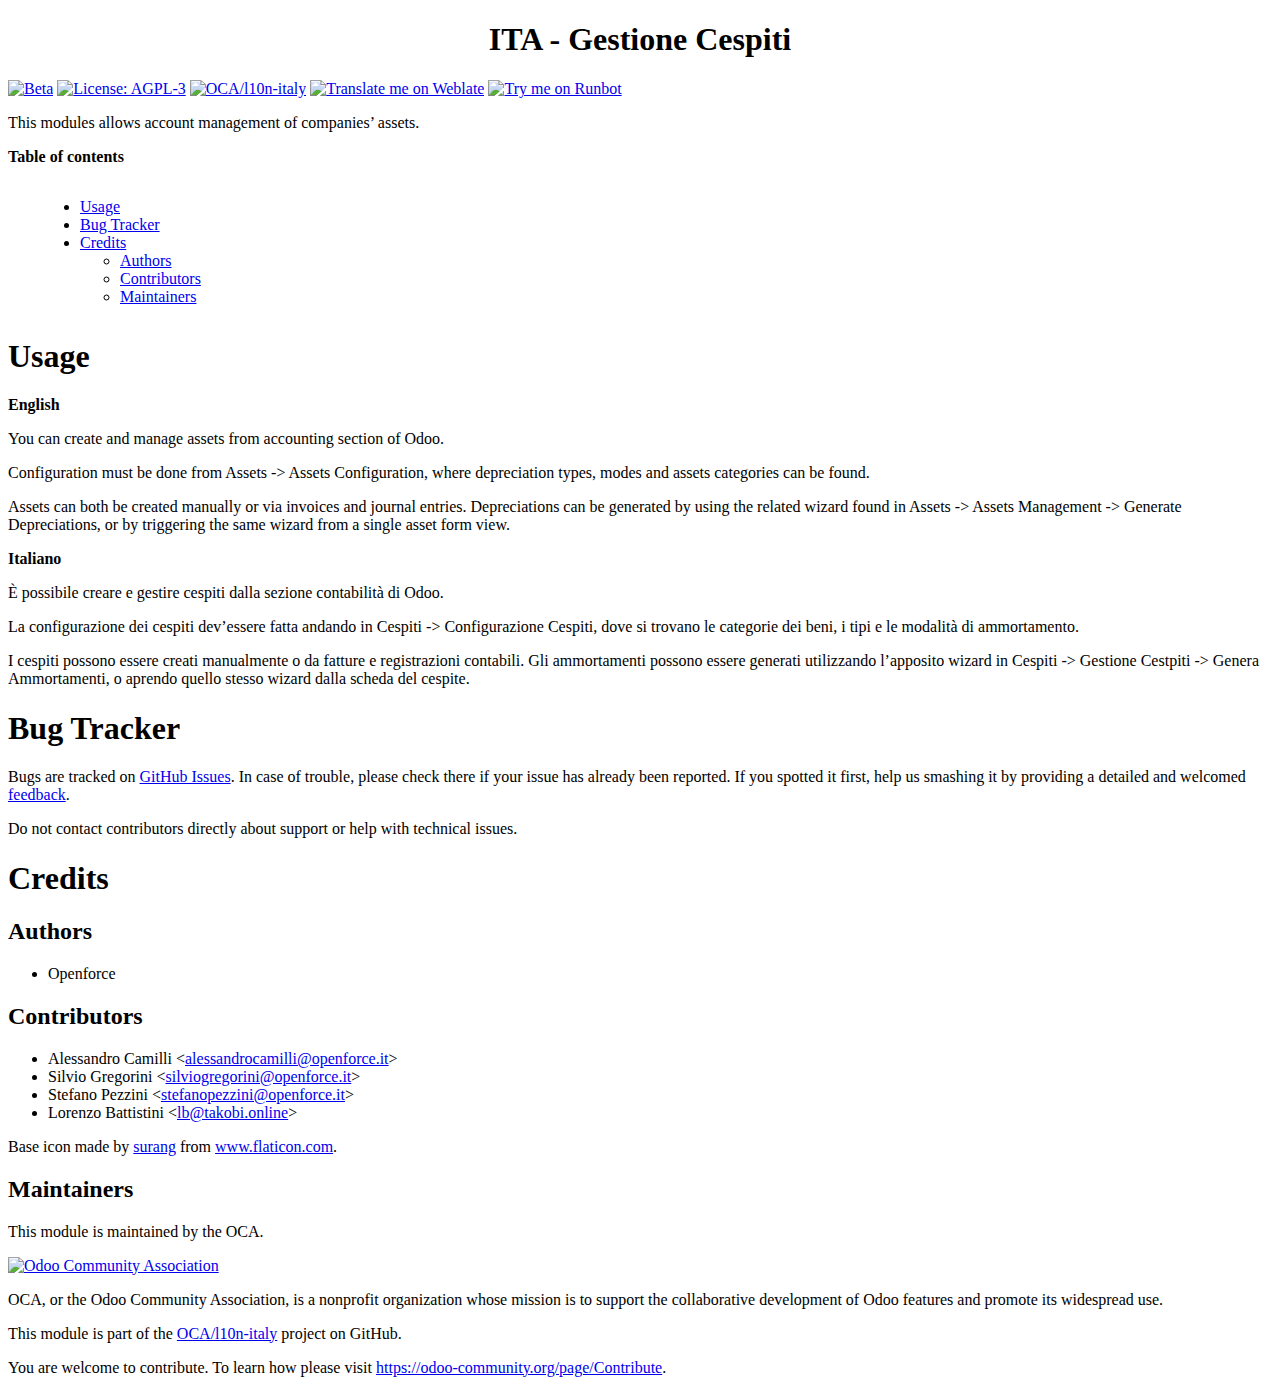
==== assets_management/static/description/index.html @ c299bd27 "Merge branch '14.0' of https://github.com/mktsrl/l10n-italy into 14.0 aggiornamento 14.0 di oca ital" ====
<?xml version="1.0" encoding="utf-8" ?>
<!DOCTYPE html PUBLIC "-//W3C//DTD XHTML 1.0 Transitional//EN" "http://www.w3.org/TR/xhtml1/DTD/xhtml1-transitional.dtd">
<html xmlns="http://www.w3.org/1999/xhtml" xml:lang="en" lang="en">
<head>
<meta http-equiv="Content-Type" content="text/html; charset=utf-8" />
<meta name="generator" content="Docutils 0.15.1: http://docutils.sourceforge.net/" />
<title>ITA - Gestione Cespiti</title>
<style type="text/css">

/*
:Author: David Goodger (goodger@python.org)
:Id: $Id: html4css1.css 7952 2016-07-26 18:15:59Z milde $
:Copyright: This stylesheet has been placed in the public domain.

Default cascading style sheet for the HTML output of Docutils.

See http://docutils.sf.net/docs/howto/html-stylesheets.html for how to
customize this style sheet.
*/

/* used to remove borders from tables and images */
.borderless, table.borderless td, table.borderless th {
  border: 0 }

table.borderless td, table.borderless th {
  /* Override padding for "table.docutils td" with "! important".
     The right padding separates the table cells. */
  padding: 0 0.5em 0 0 ! important }

.first {
  /* Override more specific margin styles with "! important". */
  margin-top: 0 ! important }

.last, .with-subtitle {
  margin-bottom: 0 ! important }

.hidden {
  display: none }

.subscript {
  vertical-align: sub;
  font-size: smaller }

.superscript {
  vertical-align: super;
  font-size: smaller }

a.toc-backref {
  text-decoration: none ;
  color: black }

blockquote.epigraph {
  margin: 2em 5em ; }

dl.docutils dd {
  margin-bottom: 0.5em }

object[type="image/svg+xml"], object[type="application/x-shockwave-flash"] {
  overflow: hidden;
}

/* Uncomment (and remove this text!) to get bold-faced definition list terms
dl.docutils dt {
  font-weight: bold }
*/

div.abstract {
  margin: 2em 5em }

div.abstract p.topic-title {
  font-weight: bold ;
  text-align: center }

div.admonition, div.attention, div.caution, div.danger, div.error,
div.hint, div.important, div.note, div.tip, div.warning {
  margin: 2em ;
  border: medium outset ;
  padding: 1em }

div.admonition p.admonition-title, div.hint p.admonition-title,
div.important p.admonition-title, div.note p.admonition-title,
div.tip p.admonition-title {
  font-weight: bold ;
  font-family: sans-serif }

div.attention p.admonition-title, div.caution p.admonition-title,
div.danger p.admonition-title, div.error p.admonition-title,
div.warning p.admonition-title, .code .error {
  color: red ;
  font-weight: bold ;
  font-family: sans-serif }

/* Uncomment (and remove this text!) to get reduced vertical space in
   compound paragraphs.
div.compound .compound-first, div.compound .compound-middle {
  margin-bottom: 0.5em }

div.compound .compound-last, div.compound .compound-middle {
  margin-top: 0.5em }
*/

div.dedication {
  margin: 2em 5em ;
  text-align: center ;
  font-style: italic }

div.dedication p.topic-title {
  font-weight: bold ;
  font-style: normal }

div.figure {
  margin-left: 2em ;
  margin-right: 2em }

div.footer, div.header {
  clear: both;
  font-size: smaller }

div.line-block {
  display: block ;
  margin-top: 1em ;
  margin-bottom: 1em }

div.line-block div.line-block {
  margin-top: 0 ;
  margin-bottom: 0 ;
  margin-left: 1.5em }

div.sidebar {
  margin: 0 0 0.5em 1em ;
  border: medium outset ;
  padding: 1em ;
  background-color: #ffffee ;
  width: 40% ;
  float: right ;
  clear: right }

div.sidebar p.rubric {
  font-family: sans-serif ;
  font-size: medium }

div.system-messages {
  margin: 5em }

div.system-messages h1 {
  color: red }

div.system-message {
  border: medium outset ;
  padding: 1em }

div.system-message p.system-message-title {
  color: red ;
  font-weight: bold }

div.topic {
  margin: 2em }

h1.section-subtitle, h2.section-subtitle, h3.section-subtitle,
h4.section-subtitle, h5.section-subtitle, h6.section-subtitle {
  margin-top: 0.4em }

h1.title {
  text-align: center }

h2.subtitle {
  text-align: center }

hr.docutils {
  width: 75% }

img.align-left, .figure.align-left, object.align-left, table.align-left {
  clear: left ;
  float: left ;
  margin-right: 1em }

img.align-right, .figure.align-right, object.align-right, table.align-right {
  clear: right ;
  float: right ;
  margin-left: 1em }

img.align-center, .figure.align-center, object.align-center {
  display: block;
  margin-left: auto;
  margin-right: auto;
}

table.align-center {
  margin-left: auto;
  margin-right: auto;
}

.align-left {
  text-align: left }

.align-center {
  clear: both ;
  text-align: center }

.align-right {
  text-align: right }

/* reset inner alignment in figures */
div.align-right {
  text-align: inherit }

/* div.align-center * { */
/*   text-align: left } */

.align-top    {
  vertical-align: top }

.align-middle {
  vertical-align: middle }

.align-bottom {
  vertical-align: bottom }

ol.simple, ul.simple {
  margin-bottom: 1em }

ol.arabic {
  list-style: decimal }

ol.loweralpha {
  list-style: lower-alpha }

ol.upperalpha {
  list-style: upper-alpha }

ol.lowerroman {
  list-style: lower-roman }

ol.upperroman {
  list-style: upper-roman }

p.attribution {
  text-align: right ;
  margin-left: 50% }

p.caption {
  font-style: italic }

p.credits {
  font-style: italic ;
  font-size: smaller }

p.label {
  white-space: nowrap }

p.rubric {
  font-weight: bold ;
  font-size: larger ;
  color: maroon ;
  text-align: center }

p.sidebar-title {
  font-family: sans-serif ;
  font-weight: bold ;
  font-size: larger }

p.sidebar-subtitle {
  font-family: sans-serif ;
  font-weight: bold }

p.topic-title {
  font-weight: bold }

pre.address {
  margin-bottom: 0 ;
  margin-top: 0 ;
  font: inherit }

pre.literal-block, pre.doctest-block, pre.math, pre.code {
  margin-left: 2em ;
  margin-right: 2em }

pre.code .ln { color: grey; } /* line numbers */
pre.code, code { background-color: #eeeeee }
pre.code .comment, code .comment { color: #5C6576 }
pre.code .keyword, code .keyword { color: #3B0D06; font-weight: bold }
pre.code .literal.string, code .literal.string { color: #0C5404 }
pre.code .name.builtin, code .name.builtin { color: #352B84 }
pre.code .deleted, code .deleted { background-color: #DEB0A1}
pre.code .inserted, code .inserted { background-color: #A3D289}

span.classifier {
  font-family: sans-serif ;
  font-style: oblique }

span.classifier-delimiter {
  font-family: sans-serif ;
  font-weight: bold }

span.interpreted {
  font-family: sans-serif }

span.option {
  white-space: nowrap }

span.pre {
  white-space: pre }

span.problematic {
  color: red }

span.section-subtitle {
  /* font-size relative to parent (h1..h6 element) */
  font-size: 80% }

table.citation {
  border-left: solid 1px gray;
  margin-left: 1px }

table.docinfo {
  margin: 2em 4em }

table.docutils {
  margin-top: 0.5em ;
  margin-bottom: 0.5em }

table.footnote {
  border-left: solid 1px black;
  margin-left: 1px }

table.docutils td, table.docutils th,
table.docinfo td, table.docinfo th {
  padding-left: 0.5em ;
  padding-right: 0.5em ;
  vertical-align: top }

table.docutils th.field-name, table.docinfo th.docinfo-name {
  font-weight: bold ;
  text-align: left ;
  white-space: nowrap ;
  padding-left: 0 }

/* "booktabs" style (no vertical lines) */
table.docutils.booktabs {
  border: 0px;
  border-top: 2px solid;
  border-bottom: 2px solid;
  border-collapse: collapse;
}
table.docutils.booktabs * {
  border: 0px;
}
table.docutils.booktabs th {
  border-bottom: thin solid;
  text-align: left;
}

h1 tt.docutils, h2 tt.docutils, h3 tt.docutils,
h4 tt.docutils, h5 tt.docutils, h6 tt.docutils {
  font-size: 100% }

ul.auto-toc {
  list-style-type: none }

</style>
</head>
<body>
<div class="document" id="ita-gestione-cespiti">
<h1 class="title">ITA - Gestione Cespiti</h1>

<!-- !!!!!!!!!!!!!!!!!!!!!!!!!!!!!!!!!!!!!!!!!!!!!!!!!!!!
!! This file is generated by oca-gen-addon-readme !!
!! changes will be overwritten.                   !!
!!!!!!!!!!!!!!!!!!!!!!!!!!!!!!!!!!!!!!!!!!!!!!!!!!!! -->
<p><a class="reference external" href="https://odoo-community.org/page/development-status"><img alt="Beta" src="https://img.shields.io/badge/maturity-Beta-yellow.png" /></a> <a class="reference external" href="http://www.gnu.org/licenses/agpl-3.0-standalone.html"><img alt="License: AGPL-3" src="https://img.shields.io/badge/licence-AGPL--3-blue.png" /></a> <a class="reference external" href="https://github.com/OCA/l10n-italy/tree/14.0/assets_management"><img alt="OCA/l10n-italy" src="https://img.shields.io/badge/github-OCA%2Fl10n--italy-lightgray.png?logo=github" /></a> <a class="reference external" href="https://translation.odoo-community.org/projects/l10n-italy-14-0/l10n-italy-14-0-assets_management"><img alt="Translate me on Weblate" src="https://img.shields.io/badge/weblate-Translate%20me-F47D42.png" /></a> <a class="reference external" href="https://runbot.odoo-community.org/runbot/122/14.0"><img alt="Try me on Runbot" src="https://img.shields.io/badge/runbot-Try%20me-875A7B.png" /></a></p>
<p>This modules allows account management of companies’ assets.</p>
<p><strong>Table of contents</strong></p>
<div class="contents local topic" id="contents">
<ul class="simple">
<li><a class="reference internal" href="#usage" id="id1">Usage</a></li>
<li><a class="reference internal" href="#bug-tracker" id="id2">Bug Tracker</a></li>
<li><a class="reference internal" href="#credits" id="id3">Credits</a><ul>
<li><a class="reference internal" href="#authors" id="id4">Authors</a></li>
<li><a class="reference internal" href="#contributors" id="id5">Contributors</a></li>
<li><a class="reference internal" href="#maintainers" id="id6">Maintainers</a></li>
</ul>
</li>
</ul>
</div>
<div class="section" id="usage">
<h1><a class="toc-backref" href="#id1">Usage</a></h1>
<p><strong>English</strong></p>
<p>You can create and manage assets from accounting section of Odoo.</p>
<p>Configuration must be done from Assets -&gt; Assets Configuration, where depreciation types, modes and assets categories can be found.</p>
<p>Assets can both be created manually or via invoices and journal entries.
Depreciations can be generated by using the related wizard found in Assets -&gt; Assets Management -&gt; Generate Depreciations, or by triggering the same wizard from a single asset form view.</p>
<p><strong>Italiano</strong></p>
<p>È possibile creare e gestire cespiti dalla sezione contabilità di Odoo.</p>
<p>La configurazione dei cespiti dev’essere fatta andando in Cespiti -&gt; Configurazione Cespiti, dove si trovano le categorie dei beni, i tipi e le modalità di ammortamento.</p>
<p>I cespiti possono essere creati manualmente o da fatture e registrazioni contabili. Gli ammortamenti possono essere generati utilizzando l’apposito wizard in Cespiti -&gt; Gestione Cestpiti -&gt; Genera Ammortamenti, o aprendo quello stesso wizard dalla scheda del cespite.</p>
</div>
<div class="section" id="bug-tracker">
<h1><a class="toc-backref" href="#id2">Bug Tracker</a></h1>
<p>Bugs are tracked on <a class="reference external" href="https://github.com/OCA/l10n-italy/issues">GitHub Issues</a>.
In case of trouble, please check there if your issue has already been reported.
If you spotted it first, help us smashing it by providing a detailed and welcomed
<a class="reference external" href="https://github.com/OCA/l10n-italy/issues/new?body=module:%20assets_management%0Aversion:%2014.0%0A%0A**Steps%20to%20reproduce**%0A-%20...%0A%0A**Current%20behavior**%0A%0A**Expected%20behavior**">feedback</a>.</p>
<p>Do not contact contributors directly about support or help with technical issues.</p>
</div>
<div class="section" id="credits">
<h1><a class="toc-backref" href="#id3">Credits</a></h1>
<div class="section" id="authors">
<h2><a class="toc-backref" href="#id4">Authors</a></h2>
<ul class="simple">
<li>Openforce</li>
</ul>
</div>
<div class="section" id="contributors">
<h2><a class="toc-backref" href="#id5">Contributors</a></h2>
<ul class="simple">
<li>Alessandro Camilli &lt;<a class="reference external" href="mailto:alessandrocamilli&#64;openforce.it">alessandrocamilli&#64;openforce.it</a>&gt;</li>
<li>Silvio Gregorini &lt;<a class="reference external" href="mailto:silviogregorini&#64;openforce.it">silviogregorini&#64;openforce.it</a>&gt;</li>
<li>Stefano Pezzini &lt;<a class="reference external" href="mailto:stefanopezzini&#64;openforce.it">stefanopezzini&#64;openforce.it</a>&gt;</li>
<li>Lorenzo Battistini &lt;<a class="reference external" href="mailto:lb&#64;takobi.online">lb&#64;takobi.online</a>&gt;</li>
</ul>
<p>Base icon made by <a class="reference external" href="https://www.flaticon.com/authors/surang">surang</a> from <a class="reference external" href="https://www.flaticon.com/">www.flaticon.com</a>.</p>
</div>
<div class="section" id="maintainers">
<h2><a class="toc-backref" href="#id6">Maintainers</a></h2>
<p>This module is maintained by the OCA.</p>
<a class="reference external image-reference" href="https://odoo-community.org"><img alt="Odoo Community Association" src="https://odoo-community.org/logo.png" /></a>
<p>OCA, or the Odoo Community Association, is a nonprofit organization whose
mission is to support the collaborative development of Odoo features and
promote its widespread use.</p>
<p>This module is part of the <a class="reference external" href="https://github.com/OCA/l10n-italy/tree/14.0/assets_management">OCA/l10n-italy</a> project on GitHub.</p>
<p>You are welcome to contribute. To learn how please visit <a class="reference external" href="https://odoo-community.org/page/Contribute">https://odoo-community.org/page/Contribute</a>.</p>
</div>
</div>
</div>
</body>
</html>
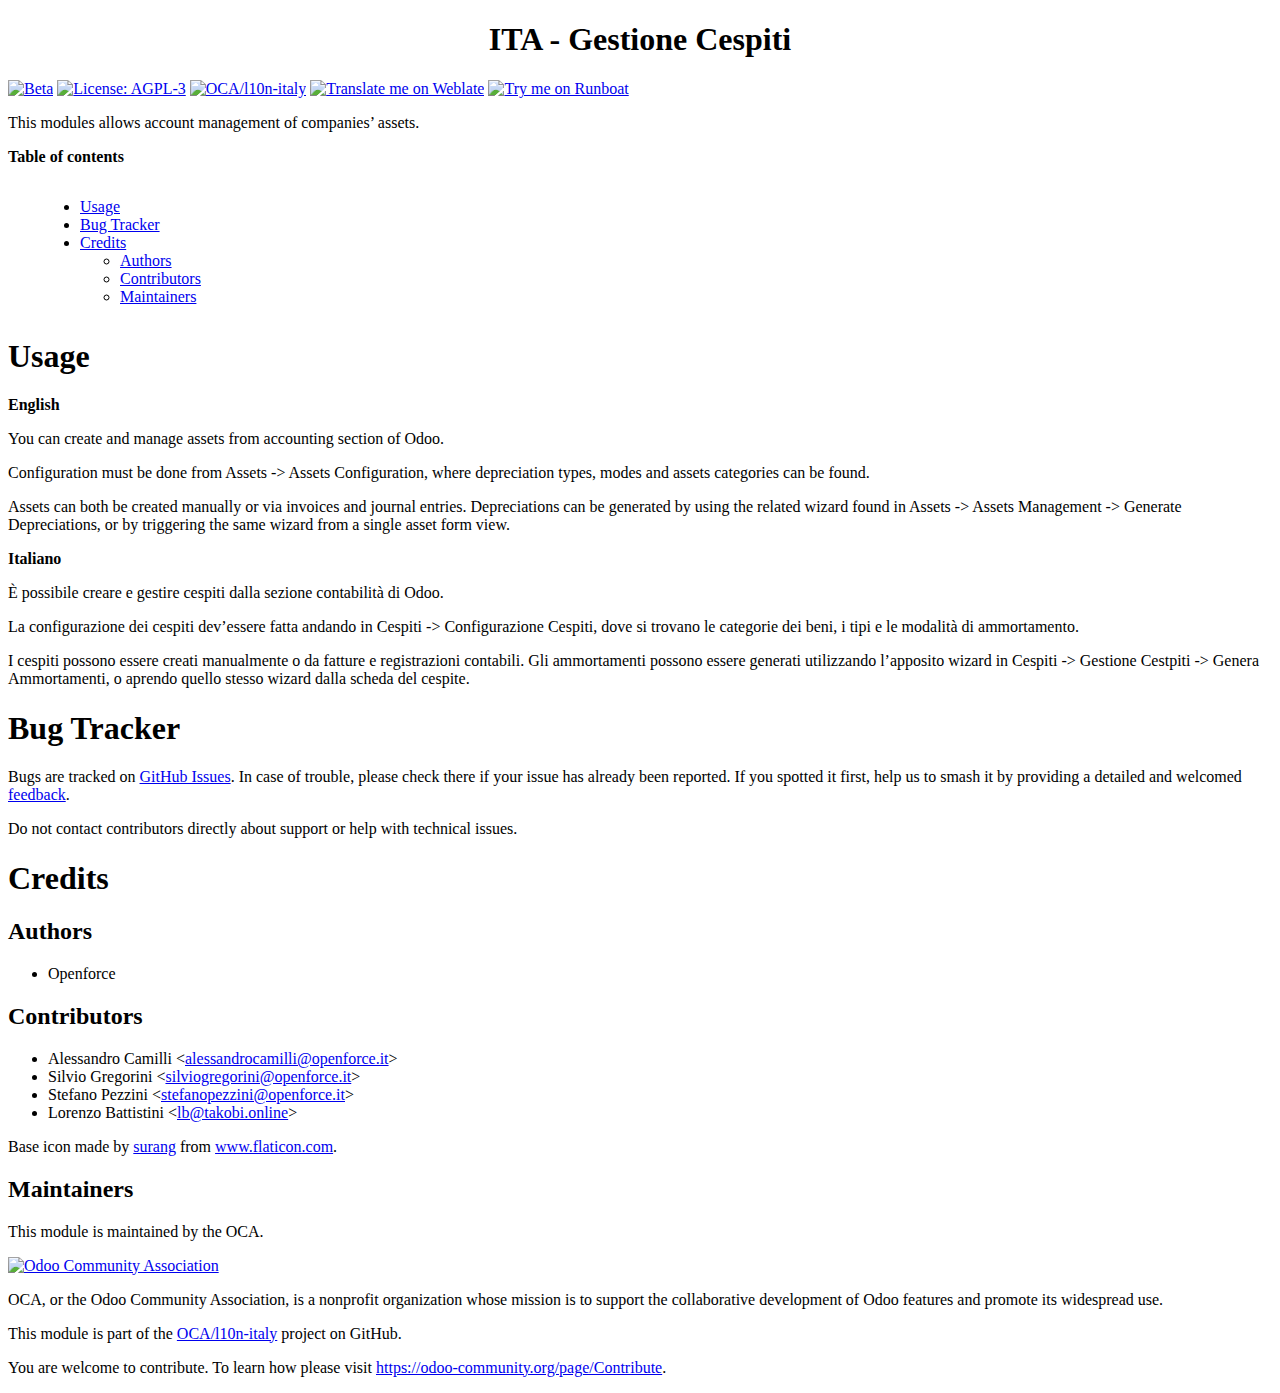
==== commit 6a44bd79: "[UPD] README.rst" ====
--- a/assets_management/static/description/index.html
+++ b/assets_management/static/description/index.html
@@ -1,20 +1,20 @@
-<?xml version="1.0" encoding="utf-8" ?>
+<?xml version="1.0" encoding="utf-8"?>
 <!DOCTYPE html PUBLIC "-//W3C//DTD XHTML 1.0 Transitional//EN" "http://www.w3.org/TR/xhtml1/DTD/xhtml1-transitional.dtd">
 <html xmlns="http://www.w3.org/1999/xhtml" xml:lang="en" lang="en">
 <head>
 <meta http-equiv="Content-Type" content="text/html; charset=utf-8" />
-<meta name="generator" content="Docutils 0.15.1: http://docutils.sourceforge.net/" />
+<meta name="generator" content="Docutils: https://docutils.sourceforge.io/" />
 <title>ITA - Gestione Cespiti</title>
 <style type="text/css">
 
 /*
 :Author: David Goodger (goodger@python.org)
-:Id: $Id: html4css1.css 7952 2016-07-26 18:15:59Z milde $
+:Id: $Id: html4css1.css 8954 2022-01-20 10:10:25Z milde $
 :Copyright: This stylesheet has been placed in the public domain.
 
 Default cascading style sheet for the HTML output of Docutils.
 
-See http://docutils.sf.net/docs/howto/html-stylesheets.html for how to
+See https://docutils.sourceforge.io/docs/howto/html-stylesheets.html for how to
 customize this style sheet.
 */
 
@@ -366,24 +366,26 @@
 <!-- !!!!!!!!!!!!!!!!!!!!!!!!!!!!!!!!!!!!!!!!!!!!!!!!!!!!
 !! This file is generated by oca-gen-addon-readme !!
 !! changes will be overwritten.                   !!
+!!!!!!!!!!!!!!!!!!!!!!!!!!!!!!!!!!!!!!!!!!!!!!!!!!!!
+!! source digest: sha256:411d2ee6168454933249511aae4dae2e1437d2b7fe93ad7d3004eb26c218ba79
 !!!!!!!!!!!!!!!!!!!!!!!!!!!!!!!!!!!!!!!!!!!!!!!!!!!! -->
-<p><a class="reference external" href="https://odoo-community.org/page/development-status"><img alt="Beta" src="https://img.shields.io/badge/maturity-Beta-yellow.png" /></a> <a class="reference external" href="http://www.gnu.org/licenses/agpl-3.0-standalone.html"><img alt="License: AGPL-3" src="https://img.shields.io/badge/licence-AGPL--3-blue.png" /></a> <a class="reference external" href="https://github.com/OCA/l10n-italy/tree/14.0/assets_management"><img alt="OCA/l10n-italy" src="https://img.shields.io/badge/github-OCA%2Fl10n--italy-lightgray.png?logo=github" /></a> <a class="reference external" href="https://translation.odoo-community.org/projects/l10n-italy-14-0/l10n-italy-14-0-assets_management"><img alt="Translate me on Weblate" src="https://img.shields.io/badge/weblate-Translate%20me-F47D42.png" /></a> <a class="reference external" href="https://runbot.odoo-community.org/runbot/122/14.0"><img alt="Try me on Runbot" src="https://img.shields.io/badge/runbot-Try%20me-875A7B.png" /></a></p>
+<p><a class="reference external image-reference" href="https://odoo-community.org/page/development-status"><img alt="Beta" src="https://img.shields.io/badge/maturity-Beta-yellow.png" /></a> <a class="reference external image-reference" href="http://www.gnu.org/licenses/agpl-3.0-standalone.html"><img alt="License: AGPL-3" src="https://img.shields.io/badge/licence-AGPL--3-blue.png" /></a> <a class="reference external image-reference" href="https://github.com/OCA/l10n-italy/tree/14.0/assets_management"><img alt="OCA/l10n-italy" src="https://img.shields.io/badge/github-OCA%2Fl10n--italy-lightgray.png?logo=github" /></a> <a class="reference external image-reference" href="https://translation.odoo-community.org/projects/l10n-italy-14-0/l10n-italy-14-0-assets_management"><img alt="Translate me on Weblate" src="https://img.shields.io/badge/weblate-Translate%20me-F47D42.png" /></a> <a class="reference external image-reference" href="https://runboat.odoo-community.org/builds?repo=OCA/l10n-italy&amp;target_branch=14.0"><img alt="Try me on Runboat" src="https://img.shields.io/badge/runboat-Try%20me-875A7B.png" /></a></p>
 <p>This modules allows account management of companies’ assets.</p>
 <p><strong>Table of contents</strong></p>
 <div class="contents local topic" id="contents">
 <ul class="simple">
-<li><a class="reference internal" href="#usage" id="id1">Usage</a></li>
-<li><a class="reference internal" href="#bug-tracker" id="id2">Bug Tracker</a></li>
-<li><a class="reference internal" href="#credits" id="id3">Credits</a><ul>
-<li><a class="reference internal" href="#authors" id="id4">Authors</a></li>
-<li><a class="reference internal" href="#contributors" id="id5">Contributors</a></li>
-<li><a class="reference internal" href="#maintainers" id="id6">Maintainers</a></li>
+<li><a class="reference internal" href="#usage" id="toc-entry-1">Usage</a></li>
+<li><a class="reference internal" href="#bug-tracker" id="toc-entry-2">Bug Tracker</a></li>
+<li><a class="reference internal" href="#credits" id="toc-entry-3">Credits</a><ul>
+<li><a class="reference internal" href="#authors" id="toc-entry-4">Authors</a></li>
+<li><a class="reference internal" href="#contributors" id="toc-entry-5">Contributors</a></li>
+<li><a class="reference internal" href="#maintainers" id="toc-entry-6">Maintainers</a></li>
 </ul>
 </li>
 </ul>
 </div>
 <div class="section" id="usage">
-<h1><a class="toc-backref" href="#id1">Usage</a></h1>
+<h1><a class="toc-backref" href="#toc-entry-1">Usage</a></h1>
 <p><strong>English</strong></p>
 <p>You can create and manage assets from accounting section of Odoo.</p>
 <p>Configuration must be done from Assets -&gt; Assets Configuration, where depreciation types, modes and assets categories can be found.</p>
@@ -395,23 +397,23 @@
 <p>I cespiti possono essere creati manualmente o da fatture e registrazioni contabili. Gli ammortamenti possono essere generati utilizzando l’apposito wizard in Cespiti -&gt; Gestione Cestpiti -&gt; Genera Ammortamenti, o aprendo quello stesso wizard dalla scheda del cespite.</p>
 </div>
 <div class="section" id="bug-tracker">
-<h1><a class="toc-backref" href="#id2">Bug Tracker</a></h1>
+<h1><a class="toc-backref" href="#toc-entry-2">Bug Tracker</a></h1>
 <p>Bugs are tracked on <a class="reference external" href="https://github.com/OCA/l10n-italy/issues">GitHub Issues</a>.
 In case of trouble, please check there if your issue has already been reported.
-If you spotted it first, help us smashing it by providing a detailed and welcomed
+If you spotted it first, help us to smash it by providing a detailed and welcomed
 <a class="reference external" href="https://github.com/OCA/l10n-italy/issues/new?body=module:%20assets_management%0Aversion:%2014.0%0A%0A**Steps%20to%20reproduce**%0A-%20...%0A%0A**Current%20behavior**%0A%0A**Expected%20behavior**">feedback</a>.</p>
 <p>Do not contact contributors directly about support or help with technical issues.</p>
 </div>
 <div class="section" id="credits">
-<h1><a class="toc-backref" href="#id3">Credits</a></h1>
+<h1><a class="toc-backref" href="#toc-entry-3">Credits</a></h1>
 <div class="section" id="authors">
-<h2><a class="toc-backref" href="#id4">Authors</a></h2>
+<h2><a class="toc-backref" href="#toc-entry-4">Authors</a></h2>
 <ul class="simple">
 <li>Openforce</li>
 </ul>
 </div>
 <div class="section" id="contributors">
-<h2><a class="toc-backref" href="#id5">Contributors</a></h2>
+<h2><a class="toc-backref" href="#toc-entry-5">Contributors</a></h2>
 <ul class="simple">
 <li>Alessandro Camilli &lt;<a class="reference external" href="mailto:alessandrocamilli&#64;openforce.it">alessandrocamilli&#64;openforce.it</a>&gt;</li>
 <li>Silvio Gregorini &lt;<a class="reference external" href="mailto:silviogregorini&#64;openforce.it">silviogregorini&#64;openforce.it</a>&gt;</li>
@@ -421,7 +423,7 @@
 <p>Base icon made by <a class="reference external" href="https://www.flaticon.com/authors/surang">surang</a> from <a class="reference external" href="https://www.flaticon.com/">www.flaticon.com</a>.</p>
 </div>
 <div class="section" id="maintainers">
-<h2><a class="toc-backref" href="#id6">Maintainers</a></h2>
+<h2><a class="toc-backref" href="#toc-entry-6">Maintainers</a></h2>
 <p>This module is maintained by the OCA.</p>
 <a class="reference external image-reference" href="https://odoo-community.org"><img alt="Odoo Community Association" src="https://odoo-community.org/logo.png" /></a>
 <p>OCA, or the Odoo Community Association, is a nonprofit organization whose
